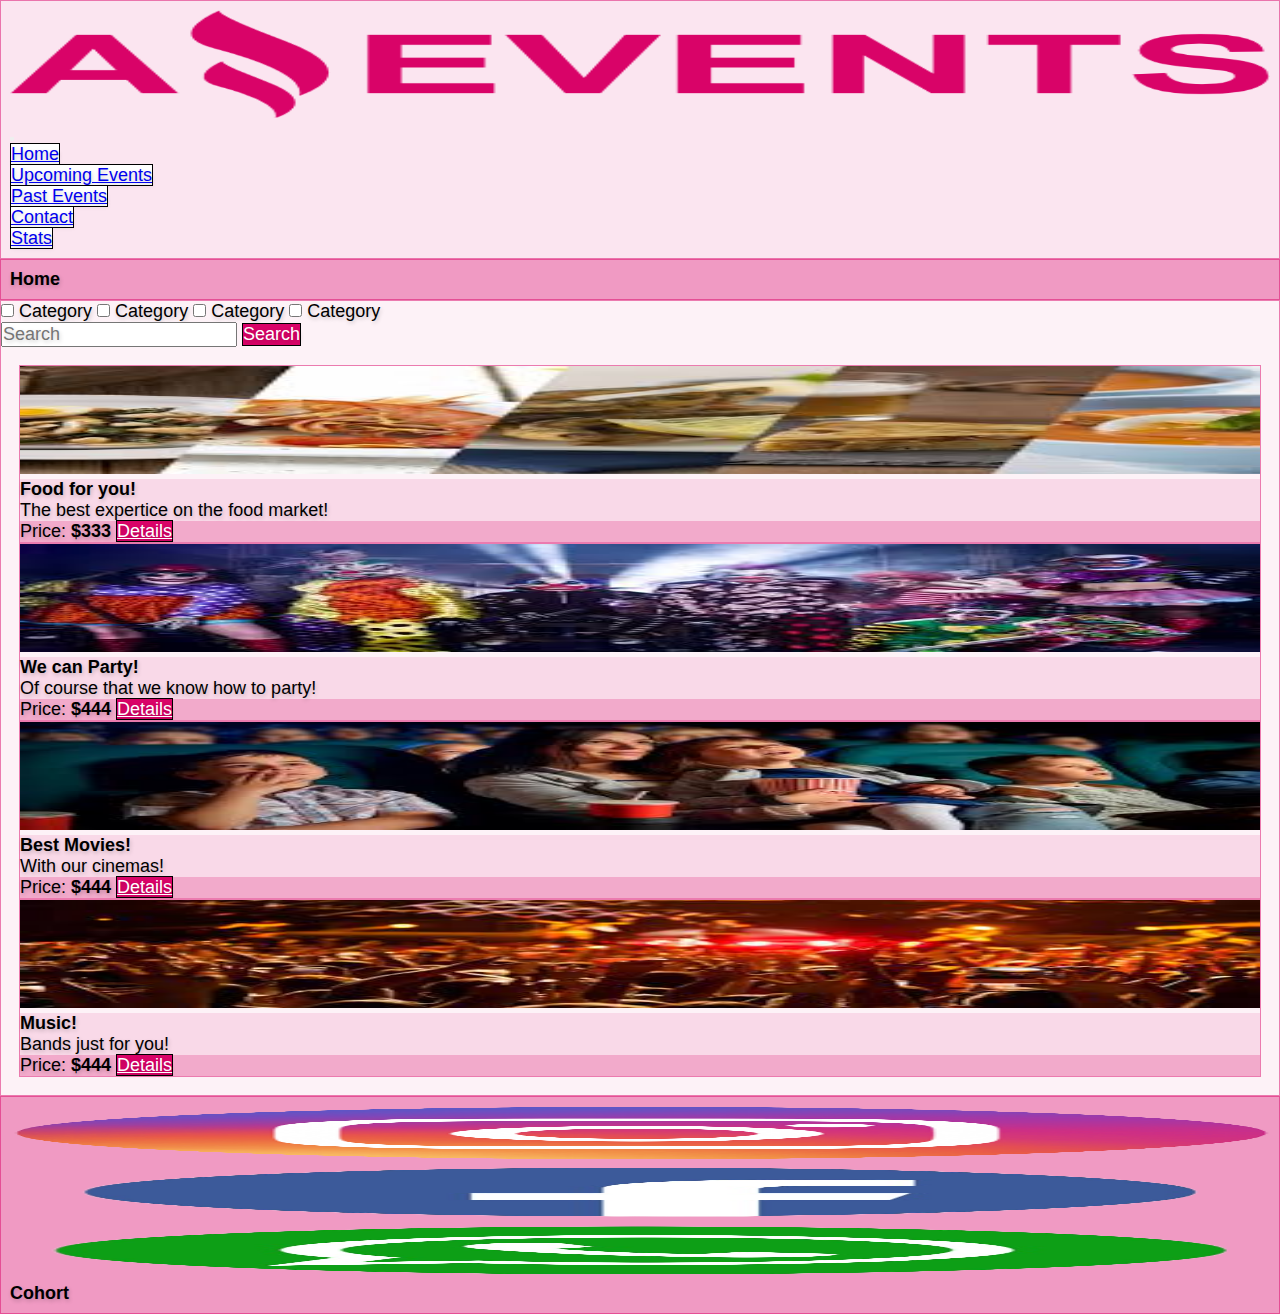
==== index.html @ 9b3be6e3 "first commit,but everything is almost there" ====
<!DOCTYPE html>
<html lang="en">
<head>
    <meta charset="UTF-8">
    <meta http-equiv="X-UA-Compatible" content="IE=edge">
    <meta name="viewport" content="width=
    , initial-scale=1.0">
    <link rel="stylesheet" href="style.css">
    <link href="https://cdn.jsdelivr.net/npm/bootstrap@5.3.0-alpha1/dist/css/bootstrap.min.css" rel="stylesheet" integrity="sha384-GLhlTQ8iRABdZLl6O3oVMWSktQOp6b7In1Zl3/Jr59b6EGGoI1aFkw7cmDA6j6gD" crossorigin="anonymous">    <title>Home</title>
    <link rel="shortcut icon" href="./imgs/favicon.ico">
</head>
<body>
    <header>
        <nav class="navbar navbar-expand-lg personalNav container-md flex-row-reverse justify-content-md-around">
                <a class="navbar-brand" href="./index.html"> 
                <img src="./imgs/Logo.png" alt="Logo" class="d-inline-block align-text-top"></a>
                <button class="navbar-toggler" type="button" data-bs-toggle="collapse" data-bs-target="#navbarNav" aria-controls="navbarNav" aria-expanded="false" aria-label="Toggle navigation">
                <span class="navbar-toggler-icon "></span>
                    </button>
                <div class="collapse navbar-collapse" id="navbarNav">
                    <ul class="navbar-nav column-gap-2 col">
                    <li class="nav-item">
                        <a class="nav-link active" aria-current="page" href="#">Home</a>
                    </li>
                    <li class="nav-item">
                        <a class="nav-link" href="./upcoming-events.html">Upcoming Events</a>
                    </li>
                    <li class="nav-item">
                        <a class="nav-link" href="./pastEvents.html">Past Events</a>
                    </li>
                    <li class="nav-item">
                        <a class="nav-link" href="./contact.html">Contact</a>
                    </li>
                    <li class="nav-item">
                        <a class="nav-link " href="./stats.html">Stats</a>
                    </li>
                    </ul>
            </div>
        </nav>
    </header>
    <div class="container-md d-flex">
                <a href="#" class="carousel-control-prev-icon">
                </a>
                <div class="container-fluid text-center">
                    <h1>Home</h1>
                </div>
                <a href="./upcoming-events.html" class="carousel-control-next-icon">
                </a>

            </div>

    <div class="container-sm py-5">
        <div class="d-flex flex-row py-2 justify-content-between">
            <div class=" mt-3">
                <span class="p-3">
                    <input type="checkbox" name="position" id="Categoryuno" value="Movies">
                    <span>Category</span>
                </span>
                <span class="p-3">
                    <input type="checkbox" name="position" id="Categorydos" value="Movies">
                    <span>Category</span>
                </span>
                <span class="p-3">
                    <input type="checkbox" name="position" id="Categorytres" value="Movies">
                    <span>Category</span>
                </span>
                <span class="p-3">
                    <input type="checkbox" name="position" id="Categorycuatro" value="Movies">
                    <span>Category</span>
                </span>
            </div>
            <div class="d-flex flex-row p-3">
                <form class="d-flex" role="search">
                    <input class="form-control me-3" type="search" placeholder="Search" aria-label="Search">
                    <button class="btn" type="submit">Search</button>
                </form>
            </div>
        </div>      
        <div class="card-group row-gap-3">
            <div class="card">
                <img src="./imgs/Food_Fair.jpg" class="card-img-top" alt="Food" height="200">
                <div class="card-body">
                    <h5 class="card-title">Food for you!</h5>
                    <p class="card-text">The best expertice on the food market!</p>
                </div>
                <div class="card-footer">
                    <small class="text-muted">
                        Price: <strong> $333</strong>
                    <a class="btn btn-primary btn-sm " href="./details.html" role="button">Details</a>                
                    </small>
                </div>
            </div>  
            <div class="card">
                <img src="./imgs/Costume_Party.jpg" class="card-img-top" alt="Party" height="200">
                <div class="card-body">
                    <h5 class="card-title">We can Party!</h5>
                    <p class="card-text">Of course that we know how to party!</p>
                </div>
                <div class="card-footer">
                    <small class="text-muted">
                        Price: <strong>$444</strong>
                        <a class="btn btn-primary btn-sm " href="./details.html" role="button">Details</a>                
                    </small>
                </div>
            </div>              
            <div class="card">
                <img src="./imgs/Cinema.jpg" class="card-img-top" alt="Cinema" height="200">
                <div class="card-body">
                    <h5 class="card-title">Best Movies!</h5>
                    <p class="card-text">With our cinemas!</p>
                </div>
                <div class="card-footer">
                    <small class="text-muted">
                        Price: <strong>$444</strong>
                        <a class="btn btn-primary btn-sm " href="./details.html" role="button">Details</a>                
                    </small>
                </div>
            </div>  
            <div class="card">
                <img src="./imgs/Music_Concert.jpg" class="card-img-top" alt="Music" height="200">
                <div class="card-body">
                    <h5 class="card-title">Music!</h5>
                    <p class="card-text">Bands just for you!</p>
                </div>
                <div class="card-footer">
                    <small class="text-muted">
                        Price: <strong>$444</strong>
                        <a class="btn btn-primary btn-sm " href="./details.html" role="button">Details</a>                
                    </small>
                </div>
            </div>  
        </div>
    </div>
        <footer class="container-md d-flex justify-content-between ">
            <div class="d-flex justify-content-around column-gap-3">
                <img class="Logo" src="./imgs/igLogo.png" alt="Instagram">
                <img class="Logo" src="./imgs/fbLogo.png" alt="Facebook">
                <img class="Logo" src="./imgs/wpLogo.png" alt="Whatsapp">
            </div>

            <div>
                <h4>Cohort</h4>
            </div>
        </footer>
        <script src="https://cdn.jsdelivr.net/npm/bootstrap@5.3.0-alpha1/dist/js/bootstrap.bundle.min.js" integrity="sha384-w76AqPfDkMBDXo30jS1Sgez6pr3x5MlQ1ZAGC+nuZB+EYdgRZgiwxhTBTkF7CXvN" crossorigin="anonymous"></script>

    </body>
</html>
---- style.css ----
* {
    margin: 0;
    padding: 0;
    font-size: 18px;
    font-family: Verdana, Geneva, Tahoma, sans-serif;
    box-sizing: border-box;
    text-shadow: 1px 2px 4px rgba(0, 0, 0, 0.2);
}
img {
    max-height: 6em;
    width: 100%;
    height: 100%;
}
input{
    accent-color: rgb(217,3,104,.5);
}
div h4 {
    margin-right: 2em;
}


img.Logo {
    height: 3em;
    flex-wrap: wrap;
}

.personalNav {
    background-color: rgb(217,3,104,.1) !important;}
.nav-link {     
    border: 1px solid black;
    background-color: white;
    text-align: center;
    transition: .4s;
}
.nav-link:hover {     
    background-color: rgb(217,3,104,.5);
    border: 1px solid rgb(217,3,104,.5);
}

.container-md{
    background-color: rgb(217,3,104,.4);
    padding: .5em !important;
    border: 1px solid rgb(217,3,104,.5) !important;
    align-items: center;
}
.container-sm{
    background-color: rgb(217,3,104,.05) !important;
    border: 1px solid rgb(217,3,104,.5) !important;
    align-items: center;
}

.carousel-control-prev-icon, .carousel-control-next-icon {
    filter: invert(100%);
    height: 100%;
    align-self: center;
}
.carousel-control-prev-icon:hover, .carousel-control-next-icon:hover {
    filter: invert(10%) !important;
    
    transition: .2s;
}

.btn {
    background-color: rgb(217, 3, 104) !important;
    border: 1px solid black !important;
    color: white !important;
}
.btn:hover {
    background-color: rgb(255, 182, 217) !important;
    filter: drop-shadow(1px 2px 2px rgb(217,3,104,.8));
    color: rgb(0, 0, 0,.6) !important;
    transition: .2s;
}


.card-footer {
    background-color: rgb(217,3,104,.3) !important;
}
.card-body {
    background-color: rgb(217,3,104,.1) !important;
}
.card {
    border: 1px solid rgb(217,3,104,.5) !important;
}
.card-group{
    padding: 1em;
}
.config {
    width: 2em;
}

@media (max-width: 600px) {

img {
        max-height: auto;
    }

}
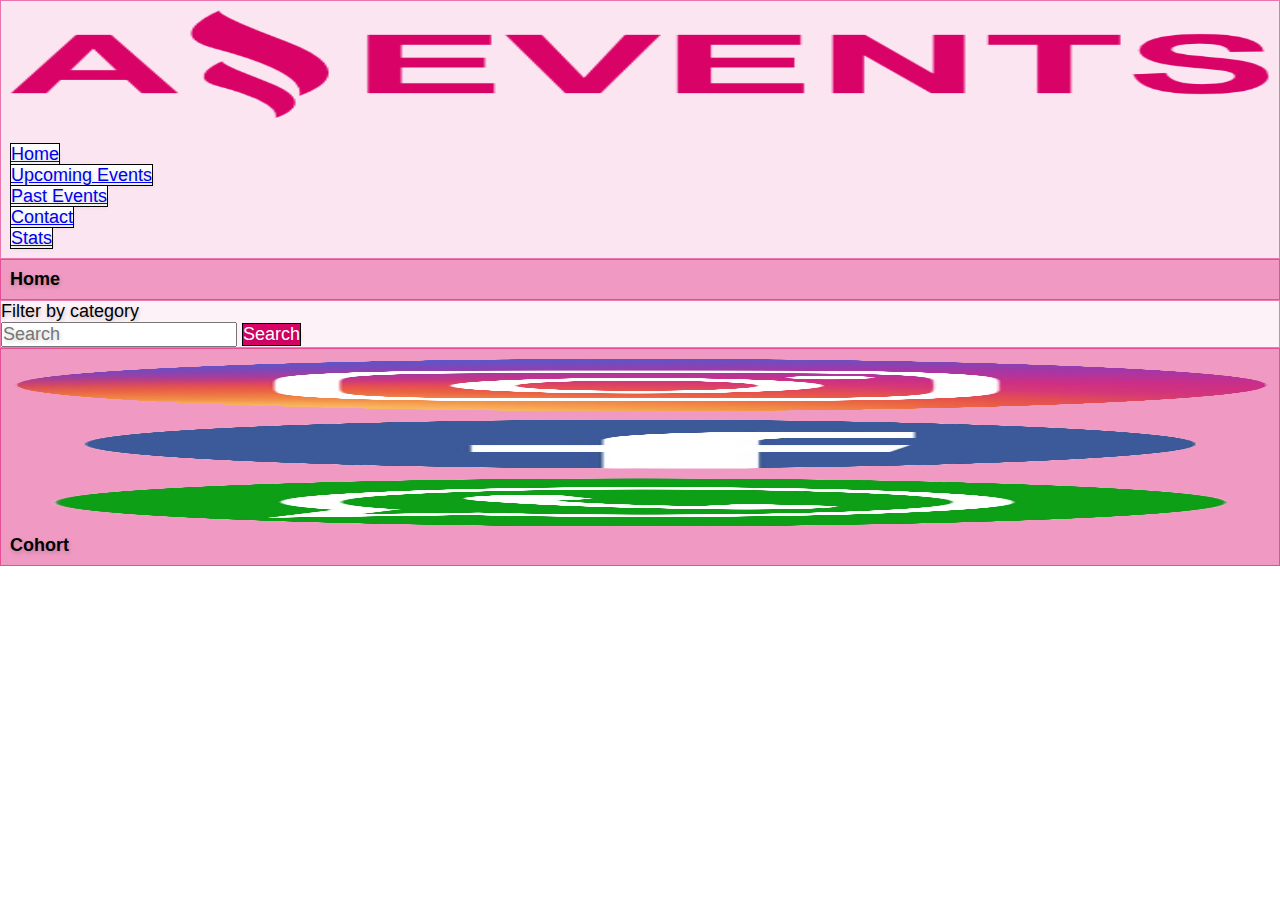
==== commit 9f29f4b9: "Agregadas las funciones en la carpeta Script. corregido el eror de llamar al data harcodeado, y carg" ====
--- a/index.html
+++ b/index.html
@@ -5,7 +5,7 @@
     <meta http-equiv="X-UA-Compatible" content="IE=edge">
     <meta name="viewport" content="width=
     , initial-scale=1.0">
-    <link rel="stylesheet" href="style.css">
+    <link rel="stylesheet" href="./style.css">
     <link href="https://cdn.jsdelivr.net/npm/bootstrap@5.3.0-alpha1/dist/css/bootstrap.min.css" rel="stylesheet" integrity="sha384-GLhlTQ8iRABdZLl6O3oVMWSktQOp6b7In1Zl3/Jr59b6EGGoI1aFkw7cmDA6j6gD" crossorigin="anonymous">    <title>Home</title>
     <link rel="shortcut icon" href="./imgs/favicon.ico">
 </head>
@@ -49,86 +49,25 @@
 
             </div>
 
-    <div class="container-sm py-5">
-        <div class="d-flex flex-row py-2 justify-content-between">
-            <div class=" mt-3">
-                <span class="p-3">
-                    <input type="checkbox" name="position" id="Categoryuno" value="Movies">
-                    <span>Category</span>
-                </span>
-                <span class="p-3">
-                    <input type="checkbox" name="position" id="Categorydos" value="Movies">
-                    <span>Category</span>
-                </span>
-                <span class="p-3">
-                    <input type="checkbox" name="position" id="Categorytres" value="Movies">
-                    <span>Category</span>
-                </span>
-                <span class="p-3">
-                    <input type="checkbox" name="position" id="Categorycuatro" value="Movies">
-                    <span>Category</span>
-                </span>
+            <div class="container-sm py-5">
+                <div class="d-flex">
+                    <div id="categorias" class="row row-cols-1 row-cols-md-2 row-cols-lg-3">
+                        <span class="row">
+                            Filter by category
+                        </span>
+                    </div>
+        
+                </div>    
+                <div class="d-flex flex-row p-3">
+                    <form class="d-flex" role="search">
+                        <input id = "searchMach" class="form-control me-3" type="search" placeholder="Search" aria-label="Search">
+                        <button class="btn" type="submit">Search</button>
+                    </form>
+                </div>  
+                <div class="container-fluid">
+            <div id="contenedorEventos" class="row row-cols-1 row-cols-md-2 row-cols-lg-3">
+                
             </div>
-            <div class="d-flex flex-row p-3">
-                <form class="d-flex" role="search">
-                    <input class="form-control me-3" type="search" placeholder="Search" aria-label="Search">
-                    <button class="btn" type="submit">Search</button>
-                </form>
-            </div>
-        </div>      
-        <div class="card-group row-gap-3">
-            <div class="card">
-                <img src="./imgs/Food_Fair.jpg" class="card-img-top" alt="Food" height="200">
-                <div class="card-body">
-                    <h5 class="card-title">Food for you!</h5>
-                    <p class="card-text">The best expertice on the food market!</p>
-                </div>
-                <div class="card-footer">
-                    <small class="text-muted">
-                        Price: <strong> $333</strong>
-                    <a class="btn btn-primary btn-sm " href="./details.html" role="button">Details</a>                
-                    </small>
-                </div>
-            </div>  
-            <div class="card">
-                <img src="./imgs/Costume_Party.jpg" class="card-img-top" alt="Party" height="200">
-                <div class="card-body">
-                    <h5 class="card-title">We can Party!</h5>
-                    <p class="card-text">Of course that we know how to party!</p>
-                </div>
-                <div class="card-footer">
-                    <small class="text-muted">
-                        Price: <strong>$444</strong>
-                        <a class="btn btn-primary btn-sm " href="./details.html" role="button">Details</a>                
-                    </small>
-                </div>
-            </div>              
-            <div class="card">
-                <img src="./imgs/Cinema.jpg" class="card-img-top" alt="Cinema" height="200">
-                <div class="card-body">
-                    <h5 class="card-title">Best Movies!</h5>
-                    <p class="card-text">With our cinemas!</p>
-                </div>
-                <div class="card-footer">
-                    <small class="text-muted">
-                        Price: <strong>$444</strong>
-                        <a class="btn btn-primary btn-sm " href="./details.html" role="button">Details</a>                
-                    </small>
-                </div>
-            </div>  
-            <div class="card">
-                <img src="./imgs/Music_Concert.jpg" class="card-img-top" alt="Music" height="200">
-                <div class="card-body">
-                    <h5 class="card-title">Music!</h5>
-                    <p class="card-text">Bands just for you!</p>
-                </div>
-                <div class="card-footer">
-                    <small class="text-muted">
-                        Price: <strong>$444</strong>
-                        <a class="btn btn-primary btn-sm " href="./details.html" role="button">Details</a>                
-                    </small>
-                </div>
-            </div>  
         </div>
     </div>
         <footer class="container-md d-flex justify-content-between ">
@@ -137,12 +76,13 @@
                 <img class="Logo" src="./imgs/fbLogo.png" alt="Facebook">
                 <img class="Logo" src="./imgs/wpLogo.png" alt="Whatsapp">
             </div>
-
             <div>
                 <h4>Cohort</h4>
             </div>
         </footer>
         <script src="https://cdn.jsdelivr.net/npm/bootstrap@5.3.0-alpha1/dist/js/bootstrap.bundle.min.js" integrity="sha384-w76AqPfDkMBDXo30jS1Sgez6pr3x5MlQ1ZAGC+nuZB+EYdgRZgiwxhTBTkF7CXvN" crossorigin="anonymous"></script>
-
+        <script src="./scripts/data.js"></script>
+        <script src="./scripts/funciones.js"></script>
+        <script src="./scripts/index.js"></script>    
     </body>
 </html>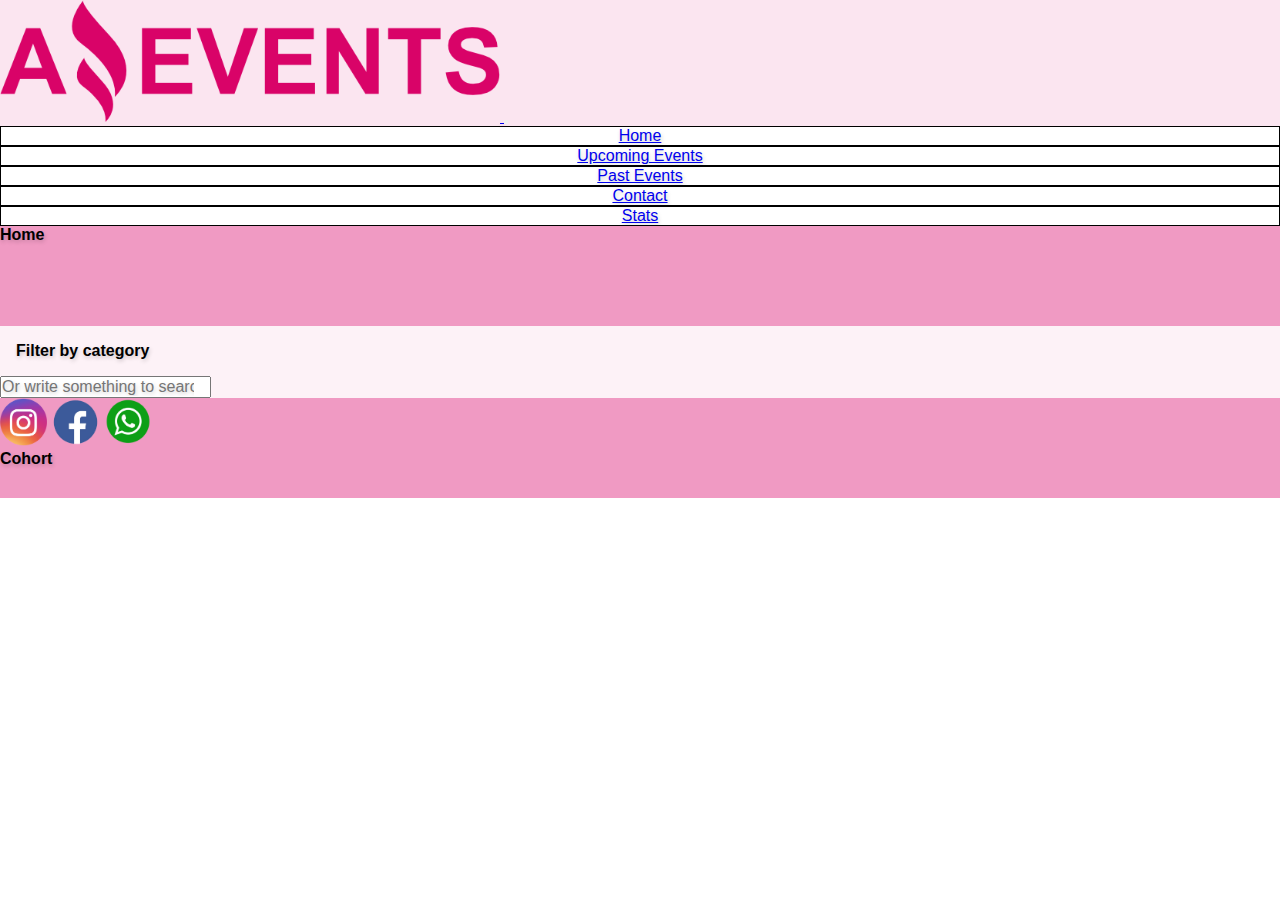
==== commit cfd64150: "Solo Falta corregir details" ====
--- a/index.html
+++ b/index.html
@@ -11,12 +11,13 @@
 </head>
 <body>
     <header>
-        <nav class="navbar navbar-expand-lg personalNav container-md flex-row-reverse justify-content-md-around">
-                <a class="navbar-brand" href="./index.html"> 
-                <img src="./imgs/Logo.png" alt="Logo" class="d-inline-block align-text-top"></a>
+        <nav class="navbar navbar-expand-md  personalNav ">
+                <a class="navbar-brand w-50" href="./index.html"> 
+                    <img src="./imgs/Logo.png" alt="Logo" class="img-fluid p-3">
+                </a>
                 <button class="navbar-toggler" type="button" data-bs-toggle="collapse" data-bs-target="#navbarNav" aria-controls="navbarNav" aria-expanded="false" aria-label="Toggle navigation">
-                <span class="navbar-toggler-icon "></span>
-                    </button>
+                    <span class="navbar-toggler-icon "></span>
+                </button>
                 <div class="collapse navbar-collapse" id="navbarNav">
                     <ul class="navbar-nav column-gap-2 col">
                     <li class="nav-item">
@@ -38,40 +39,38 @@
             </div>
         </nav>
     </header>
-    <div class="container-md d-flex">
+    <div class="d-flex personalSlider">
                 <a href="#" class="carousel-control-prev-icon">
                 </a>
-                <div class="container-fluid text-center">
+                <div class="container-fluid text-center md-0">
                     <h1>Home</h1>
                 </div>
                 <a href="./upcoming-events.html" class="carousel-control-next-icon">
                 </a>
-
             </div>
-
-            <div class="container-sm py-5">
-                <div class="d-flex">
-                    <div id="categorias" class="row row-cols-1 row-cols-md-2 row-cols-lg-3">
-                        <span class="row">
-                            Filter by category
-                        </span>
+            <div class="personalBody">
+                <div class="d-flex row justify-content-center">
+                    <div class="w-100 mx-md-2 text-center">
+                        <h5>Filter by category</h5>
+                    </div>
+                    <div id="categorias" class="row row-cols-1 row-cols-md-3 col-cols-lg-3 justify-content-center">
+                        
                     </div>
         
                 </div>    
                 <div class="d-flex flex-row p-3">
-                    <form class="d-flex" role="search">
-                        <input id = "searchMach" class="form-control me-3" type="search" placeholder="Search" aria-label="Search">
-                        <button class="btn" type="submit">Search</button>
+                    <form class="w-100" role="search">
+                        <input id = "searchMach" class="form-control form-control-lg form-control-rounded" type="search" placeholder="Or write something to search for. =]" aria-label="Search">
                     </form>
                 </div>  
                 <div class="container-fluid">
-            <div id="contenedorEventos" class="row row-cols-1 row-cols-md-2 row-cols-lg-3">
+            <div id="contenedorEventos" class="row row-cols-1 row-cols-md-2 row-cols-lg-4 mx-sm-auto justify-content-around">
                 
             </div>
         </div>
     </div>
-        <footer class="container-md d-flex justify-content-between ">
-            <div class="d-flex justify-content-around column-gap-3">
+        <footer class="personalSlider d-flex justify-content-between ">
+            <div class="d-flex justify-content-around column-gap-3 p-3">
                 <img class="Logo" src="./imgs/igLogo.png" alt="Instagram">
                 <img class="Logo" src="./imgs/fbLogo.png" alt="Facebook">
                 <img class="Logo" src="./imgs/wpLogo.png" alt="Whatsapp">
--- a/style.css
+++ b/style.css
@@ -1,29 +1,47 @@
 * {
     margin: 0;
     padding: 0;
-    font-size: 18px;
-    font-family: Verdana, Geneva, Tahoma, sans-serif;
+    font-size: 16px;
+    font-family: Verdana, Tahoma, sans-serif !important;
     box-sizing: border-box;
     text-shadow: 1px 2px 4px rgba(0, 0, 0, 0.2);
 }
-img {
-    max-height: 6em;
+.card > img.card-img-top {
+    padding: 10px;
     width: 100%;
-    height: 100%;
+    height: 250px;
 }
-input{
-    accent-color: rgb(217,3,104,.5);
+
+span > label {
+    display: flex;
+    flex-direction: row;
+}
+span > label > div {
+    padding: .3em;
 }
 div h4 {
     margin-right: 2em;
 }
-
-
+h5 {
+    padding: 1em;
+}
+a > img {
+    height: auto;
+    width:100%;
+    max-width:500px !important;
+    min-width:300px !important;
+}
 img.Logo {
     height: 3em;
     flex-wrap: wrap;
 }
-
+.pricePrin{
+    font-weight: bolder;
+    font-size: larger;
+}
+.navbar{
+    overflow-x: hidden !important; 
+}
 .personalNav {
     background-color: rgb(217,3,104,.1) !important;}
 .nav-link {     
@@ -31,21 +49,28 @@
     background-color: white;
     text-align: center;
     transition: .4s;
+    height: 100% !important;
+    display: flex !important;
+    justify-content: center !important;
+    align-items: center !important;
 }
 .nav-link:hover {     
     background-color: rgb(217,3,104,.5);
     border: 1px solid rgb(217,3,104,.5);
 }
 
-.container-md{
+.personalSlider{
     background-color: rgb(217,3,104,.4);
-    padding: .5em !important;
-    border: 1px solid rgb(217,3,104,.5) !important;
     align-items: center;
+    height: 100px !important;
+    
+    transition:.5ms;
 }
-.container-sm{
+.personalSlider:hover{
+    color: white;
+}
+.personalBody{
     background-color: rgb(217,3,104,.05) !important;
-    border: 1px solid rgb(217,3,104,.5) !important;
     align-items: center;
 }
 
@@ -59,40 +84,41 @@
     
     transition: .2s;
 }
-
 .btn {
-    background-color: rgb(217, 3, 104) !important;
-    border: 1px solid black !important;
-    color: white !important;
+    background-color: white !important;
 }
 .btn:hover {
-    background-color: rgb(255, 182, 217) !important;
+    color: white!important;
     filter: drop-shadow(1px 2px 2px rgb(217,3,104,.8));
-    color: rgb(0, 0, 0,.6) !important;
+    background-color: rgb(217, 3, 104) !important;
     transition: .2s;
 }
-
-
 .card-footer {
-    background-color: rgb(217,3,104,.3) !important;
+    border-top: 1.5px solid rgb(217,3,104,.5) !important;
 }
 .card-body {
-    background-color: rgb(217,3,104,.1) !important;
+    background-color: rgba(255, 255, 255, 0.5) !important;
+    border-radius: 20px;
 }
 .card {
-    border: 1px solid rgb(217,3,104,.5) !important;
+    background-color: rgb(217,3,104,.1) !important;
+    border: 1.5px solid rgb(217,3,104,.5) !important;
+    margin: .8em !important;
+    width: 24em !important;
 }
-.card-group{
-    padding: 1em;
+.tabletitle, td {
+    background-color: rgb(217,3,104, .1) !important;
+    border: 0px !important;
+    text-align: center !important;
+    
+    justify-content: center !important;
+    align-items: center !important;
 }
-.config {
-    width: 2em;
-}
-
-@media (max-width: 600px) {
-
-img {
-        max-height: auto;
-    }
-
+th {
+    background-color: rgb(217,3,104, .8) !important;
+    color: white !important;
+    border: 0px !important;
+    
+    
+    text-align: center !important;
 }